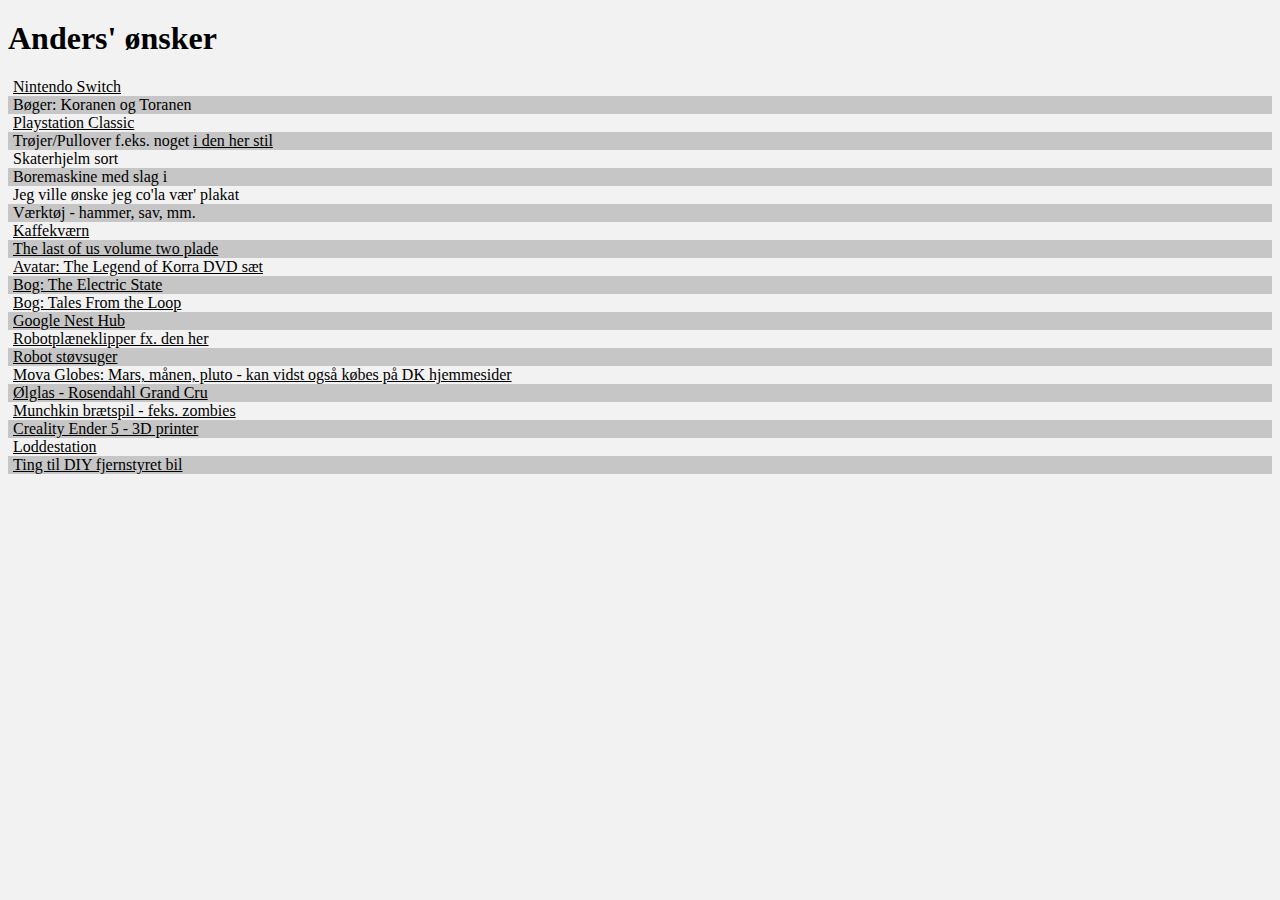
==== wishes/index.html @ b732a7bb ":D" ====
<!DOCTYPE html>
<html>
<head>
	<title>My Wishes</title>
	<link href="https://stackpath.bootstrapcdn.com/bootstrap/4.2.1/css/bootstrap.min.css" rel="stylesheet" integrity="sha384-GJzZqFGwb1QTTN6wy59ffF1BuGJpLSa9DkKMp0DgiMDm4iYMj70gZWKYbI706tWS" crossorigin="anonymous">
	<link rel="stylesheet" href="https://use.fontawesome.com/releases/v5.6.3/css/all.css" integrity="sha384-UHRtZLI+pbxtHCWp1t77Bi1L4ZtiqrqD80Kn4Z8NTSRyMA2Fd33n5dQ8lWUE00s/" crossorigin="anonymous">
	<link href="./style.css" rel="stylesheet">
</head>
<body>
<div class="container">
	<div class="col-md-2"></div>
	<div class="col-md-10 wishes-container">
		<h1>Anders' ønsker</h1>
		<div id="wish-list">
			<ul>
				<li><a href="https://www.coolshop.dk/produkt/nintendo-switch-console-with-grey-joy-con/AK23RG/">Nintendo Switch <i class="fas fa-external-link-alt"></i></a></li>
				<li>Bøger: Koranen og Toranen</li>
				<li><a href="https://www.coolshop.dk/produkt/playstation-classic-mini-console-uk-eu/AB9X5K/">Playstation Classic <i class="fas fa-external-link-alt"></i></a></li>
				<li>Trøjer/Pullover f.eks. noget <a href="https://www.selected.com/dk/da/sl/homme/toej/strik/o-neck-strik/basic---strikket-pullover-16062814.html?cgid=sl-homme-clothing-tops-knit-crewneck&dwvar_colorPattern=16062814_DarkSapphire">i den her stil <i class="fas fa-external-link-alt"></i></a></li>
				<li>Skaterhjelm sort</li>
				<li>Boremaskine med slag i</li>
				<li>Jeg ville ønske jeg co'la vær' plakat</li>
				<li>Værktøj - hammer, sav, mm.</li>
				<li><a href="https://www.kaffemekka.dk/shop/3340-multifunktion-kaffekvaerne/6115-baratza-vario-kaffekvaern/">Kaffekværn <i class="fas fa-external-link-alt"></i></a></li>
				<li><a href="https://mondotees.com/collections/the-last-of-us/products/the-last-of-us-original-score-volume-two-2xlp">The last of us volume two plade <i class="fas fa-external-link-alt"></i></a></li>
				<li><a href="https://cdon.dk/film/the-legend-of-korra-the-complete-series-8-disc-import-42629280">Avatar: The Legend of Korra DVD sæt <i class="fas fa-external-link-alt"></i></a></li>
				<li><a href="https://www.saxo.com/dk/the-electric-state_simon-stalenhag_hardback_9781471176081">Bog: The Electric State <i class="fas fa-external-link-alt"></i></a></li>
                <li><a href="https://www.saxo.com/dk/things-from-the-flood_simon-stalenhag_hardback_9781624650468">Bog: Tales From the Loop <i class="fas fa-external-link-alt"></i></a></li>
				<!-- <li><a href="">Plakater fra Nasa<i class="fas fa&#45;external&#45;link&#45;alt"></i></a></li> -->
				<li><a href="https://www.elgiganten.dk/product/smart-home/stemmestyrring-og-medieafspillere/31057/google-nest-hub-charcoal">Google Nest Hub <i class="fas fa-external-link-alt"></i></a></li>
				<li><a href="https://www.roboteksperten.dk/produkt/worx-landroid-m500-robotplaeneklipper/">Robotplæneklipper fx. den her <i class="fas fa-external-link-alt"></i></a></li>
				<li><a href="https://www.roboteksperten.dk/produkt/irobot-roomba-980-robotstoevsuger/?utm_source=partnerads&utm_medium=affiliate&utm_campaign=partnerads&paid=21319">Robot støvsuger <i class="fas fa-external-link-alt"></i></a></li>
				<li><a href="https://www.movaglobes.com/shop/">Mova Globes: Mars, månen, pluto - kan vidst også købes på DK hjemmesider<i class="fas fa-external-link-alt"></i></a></li>
				<li><a href="https://www.imerco.dk/rosendahl-grand-cru-oelglas-2-stk-50-cl?id=100156992">Ølglas - Rosendahl Grand Cru<i class="fas fa-external-link-alt"></i></a></li>
				<li><a href="https://www.gamesweb.dk/braetspil/voksenspil/alle-voksenspil/3305/munchkin-zombies">Munchkin brætspil - feks. zombies <i class="fas fa-external-link-alt"></i></a></li>
				<li><a href="https://www.creality3dshop.eu/collections/ender-series-3d-printer/products/creality3d-ender-5-diy-3d-printer-kit-220-220-300mm">Creality Ender 5 - 3D printer <i class="fas fa-external-link-alt"></i></a></li>
				<li><a href="https://www.av-cables.dk/loddekolbe-2/loddestation-48-w.html?gclid=CjwKCAjwwvfrBRBIEiwA2nFiPfQnOBJ_2CGsuO5LmEAaaE1o3VucHc1d9K93eEockcfkyxouSLXGkhoCqmUQAvD_BwE">Loddestation <i class="fas fa-external-link-alt"></i></a></li>
				<li><a href="https://www.instructables.com/id/How-to-Make-a-Remote-Control-Car/">Ting til DIY fjernstyret bil <i class="fas fa-external-link-alt"></i></a></li>
			</ul>
		</div>
	</div>
</div>
</body>
</html>
---- wishes/style.css ----
body {
	background-color: #f2f2f2;
}

body .wishes-container h1 {
	margin-top: 20px;
}

#wish-list ul {
	margin-top: 20px;
	padding-left: 0;
	list-style: none;
}

#wish-list li a {
	color: black;
}

#wish-list li {
	padding-left: 5px;
}

#wish-list li:nth-child(even) {
	background-color: #c6c6c6;
}

#wish-list ul li a i {
	margin-left: 3px;
}
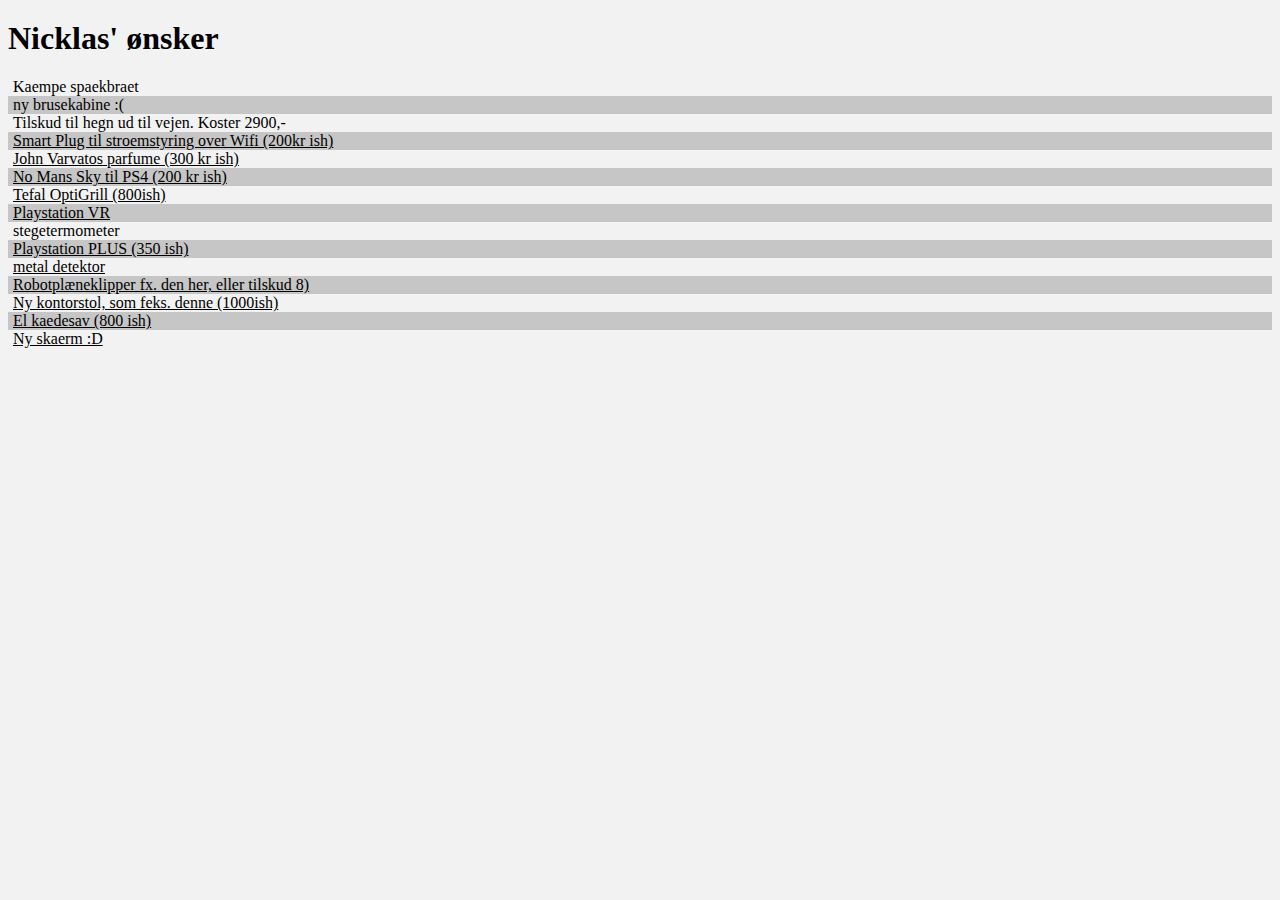
==== commit 652fd11a: "Changes" ====
--- a/wishes/index.html
+++ b/wishes/index.html
@@ -10,32 +10,24 @@
 <div class="container">
 	<div class="col-md-2"></div>
 	<div class="col-md-10 wishes-container">
-		<h1>Anders' ønsker</h1>
+		<h1>Nicklas' ønsker</h1>
 		<div id="wish-list">
 			<ul>
-				<li><a href="https://www.coolshop.dk/produkt/nintendo-switch-console-with-grey-joy-con/AK23RG/">Nintendo Switch <i class="fas fa-external-link-alt"></i></a></li>
-				<li>Bøger: Koranen og Toranen</li>
-				<li><a href="https://www.coolshop.dk/produkt/playstation-classic-mini-console-uk-eu/AB9X5K/">Playstation Classic <i class="fas fa-external-link-alt"></i></a></li>
-				<li>Trøjer/Pullover f.eks. noget <a href="https://www.selected.com/dk/da/sl/homme/toej/strik/o-neck-strik/basic---strikket-pullover-16062814.html?cgid=sl-homme-clothing-tops-knit-crewneck&dwvar_colorPattern=16062814_DarkSapphire">i den her stil <i class="fas fa-external-link-alt"></i></a></li>
-				<li>Skaterhjelm sort</li>
-				<li>Boremaskine med slag i</li>
-				<li>Jeg ville ønske jeg co'la vær' plakat</li>
-				<li>Værktøj - hammer, sav, mm.</li>
-				<li><a href="https://www.kaffemekka.dk/shop/3340-multifunktion-kaffekvaerne/6115-baratza-vario-kaffekvaern/">Kaffekværn <i class="fas fa-external-link-alt"></i></a></li>
-				<li><a href="https://mondotees.com/collections/the-last-of-us/products/the-last-of-us-original-score-volume-two-2xlp">The last of us volume two plade <i class="fas fa-external-link-alt"></i></a></li>
-				<li><a href="https://cdon.dk/film/the-legend-of-korra-the-complete-series-8-disc-import-42629280">Avatar: The Legend of Korra DVD sæt <i class="fas fa-external-link-alt"></i></a></li>
-				<li><a href="https://www.saxo.com/dk/the-electric-state_simon-stalenhag_hardback_9781471176081">Bog: The Electric State <i class="fas fa-external-link-alt"></i></a></li>
-                <li><a href="https://www.saxo.com/dk/things-from-the-flood_simon-stalenhag_hardback_9781624650468">Bog: Tales From the Loop <i class="fas fa-external-link-alt"></i></a></li>
-				<!-- <li><a href="">Plakater fra Nasa<i class="fas fa&#45;external&#45;link&#45;alt"></i></a></li> -->
-				<li><a href="https://www.elgiganten.dk/product/smart-home/stemmestyrring-og-medieafspillere/31057/google-nest-hub-charcoal">Google Nest Hub <i class="fas fa-external-link-alt"></i></a></li>
-				<li><a href="https://www.roboteksperten.dk/produkt/worx-landroid-m500-robotplaeneklipper/">Robotplæneklipper fx. den her <i class="fas fa-external-link-alt"></i></a></li>
-				<li><a href="https://www.roboteksperten.dk/produkt/irobot-roomba-980-robotstoevsuger/?utm_source=partnerads&utm_medium=affiliate&utm_campaign=partnerads&paid=21319">Robot støvsuger <i class="fas fa-external-link-alt"></i></a></li>
-				<li><a href="https://www.movaglobes.com/shop/">Mova Globes: Mars, månen, pluto - kan vidst også købes på DK hjemmesider<i class="fas fa-external-link-alt"></i></a></li>
-				<li><a href="https://www.imerco.dk/rosendahl-grand-cru-oelglas-2-stk-50-cl?id=100156992">Ølglas - Rosendahl Grand Cru<i class="fas fa-external-link-alt"></i></a></li>
-				<li><a href="https://www.gamesweb.dk/braetspil/voksenspil/alle-voksenspil/3305/munchkin-zombies">Munchkin brætspil - feks. zombies <i class="fas fa-external-link-alt"></i></a></li>
-				<li><a href="https://www.creality3dshop.eu/collections/ender-series-3d-printer/products/creality3d-ender-5-diy-3d-printer-kit-220-220-300mm">Creality Ender 5 - 3D printer <i class="fas fa-external-link-alt"></i></a></li>
-				<li><a href="https://www.av-cables.dk/loddekolbe-2/loddestation-48-w.html?gclid=CjwKCAjwwvfrBRBIEiwA2nFiPfQnOBJ_2CGsuO5LmEAaaE1o3VucHc1d9K93eEockcfkyxouSLXGkhoCqmUQAvD_BwE">Loddestation <i class="fas fa-external-link-alt"></i></a></li>
-				<li><a href="https://www.instructables.com/id/How-to-Make-a-Remote-Control-Car/">Ting til DIY fjernstyret bil <i class="fas fa-external-link-alt"></i></a></li>
+				<li>Kaempe spaekbraet</li>
+				<li>ny brusekabine :(</li>
+				<li>Tilskud til hegn ud til vejen. Koster 2900,-</li>
+				<li><a href="https://www.proshop.dk/Smart-Home/Philips-Hue-Smart-Plug/2797806?utm_source=google&utm_medium=cpc&utm_campaign=searchengine&gclid=Cj0KCQjw8svsBRDqARIsAHKVyqGfuojkRFApbwfVjkxfbvg6hjP8KvaUzDokYdEzI-eGE7TF6pFwhRkaAuZKEALw_wcB">Smart Plug til stroemstyring over Wifi (200kr ish)<i class="fas fa-external-link-alt"></i></a></li>
+				<li><a href="https://www.parfumeshop.dk/artisan-89601.html">John Varvatos parfume (300 kr ish)<i class="fas fa-external-link-alt"></i></a></li>
+				<li><a href="https://cdon.dk/spil/no-man-s-sky-33998376?utm_source=pricerunner&utm_medium=cpc&utm_term=No+Man%27s+Sky&utm_content=33998376&utm_campaign=pricerunner_game">No Mans Sky til PS4 (200 kr ish)<i class="fas fa-external-link-alt"></i></a></li>
+				<li><a href="https://www.skousen.dk/koekkenudstyr/madlavning-grill/bordgrill/product/obh-optigrill/?gclid=Cj0KCQjw8svsBRDqARIsAHKVyqEzWNMPBtAfQCNcJMb-KNsMfdfS9CACxbd0JBff9n6rYLzAbI1Nr-MaAgimEALw_wcB">Tefal OptiGrill (800ish)<i class="fas fa-external-link-alt"></i></a></li>
+				<li><a href="https://www.compumail.dk/da/p/sony-playstation-vr-5-7-1920-x-1080-hdmi-120hz-992178021?utm_source=pricerunner&utm_medium=cpc&utm_campaign=pricerunner">Playstation VR<i class="fas fa-external-link-alt"></i></a></li>
+				<li>stegetermometer</li>
+				<li><a href="https://livekort.dk/playstation-plus-365-dage/afd-pr-dk/?utm_source=pricerunner&utm_medium=cpc&utm_campaign=pricerunner">Playstation PLUS (350 ish)<i class="fas fa-external-link-alt"></i></a></li>
+				<li><a href="https://www.avxperten.dk/metaldetektor/denver-metaldetektor-med-display.asp?gclid=Cj0KCQjw8svsBRDqARIsAHKVyqG7W2EIvTlDRhJD-BAIPZZU9HP8BYuIwGUb1pKmQ13w6x15BZbnYykaApPOEALw_wcB">metal detektor<i class="fas fa-external-link-alt"></i></a></li>
+				<li><a href="https://www.roboteksperten.dk/produkt/worx-landroid-m500-robotplaeneklipper/">Robotplæneklipper fx. den her, eller tilskud 8) <i class="fas fa-external-link-alt"></i></a></li>
+				<li><a href="https://www.ikea.com/dk/da/p/markus-kontorstol-vissle-morkegra-70261150/">Ny kontorstol, som feks. denne (1000ish)<i class="fas fa-external-link-alt"></i></a></li>
+				<li><a href="https://www.pricerunner.dk/pl/120-3131293/Havemaskiner/Bosch-AKE-30-S-Sammenlign-Priser">El kaedesav (800 ish)<i class="fas fa-external-link-alt"></i></a></li>
+				<li><a href="https://www.pricerunner.dk/pl/25-4888345/Skaerme/LG-32GK650F-B-32-Sammenlign-Priser">Ny skaerm :D<i class="fas fa-external-link-alt"></i></a></li>
 			</ul>
 		</div>
 	</div>
